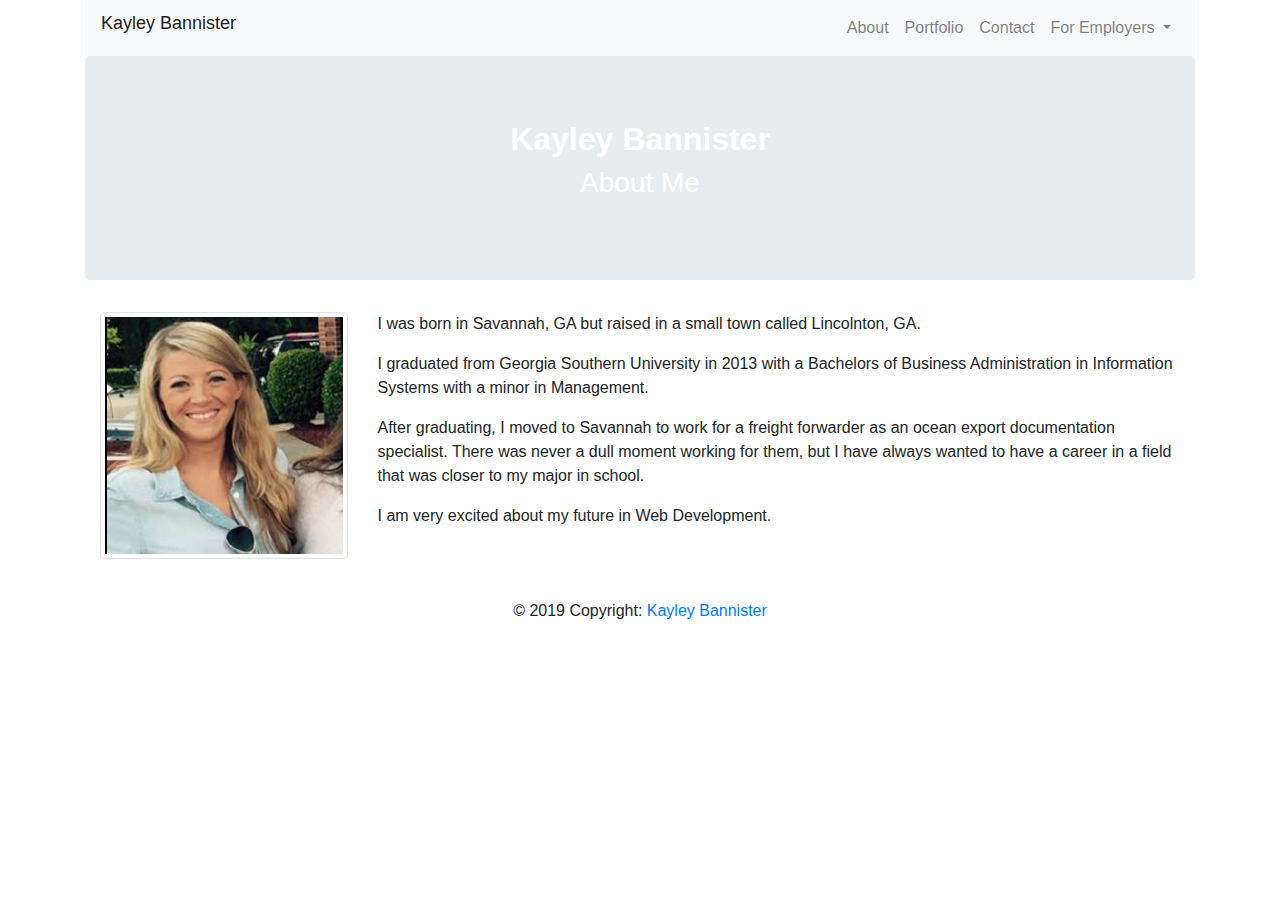
==== index.html @ 3e67e882 "pushing updated index file to portfolio page" ====
<!DOCTYPE html>

<head>
    <meta charset="UTF-8">
    <title>Kayley Bannister's Portfolio</title>
    <!--link to access bootstrap-->
    <link rel="stylesheet" href="https://stackpath.bootstrapcdn.com/bootstrap/4.3.1/css/bootstrap.min.css" integrity="sha384-ggOyR0iXCbMQv3Xipma34MD+dH/1fQ784/j6cY/iJTQUOhcWr7x9JvoRxT2MZw1T" crossorigin="anonymous">

</head>

<body>
   <div class="container">
    <nav class="navbar navbar-expand-lg navbar-light bg-light">

        <a class="navbar-brand" href="#">
            <h1 style="font-family: Arial, Helvetica, sans-serif; font-size: large">Kayley Bannister</h1></a>
        <button class="navbar-toggler" type="button" data-toggle="collapse" data-target="#navbarNavDropdown" aria-controls="navbarNavDropdown" aria-expanded="false" aria-label="Toggle navigation">
          <span class="navbar-toggler-icon"></span>
        </button>
  
        <div class="collapse navbar-collapse" id="navbarNavDropdown">
          <ul class="navbar-nav ml-auto">
  
            <li class="nav-item">
              <a class="nav-link" href="index.html">About</a>
            </li>
  
            <!--link to access my Portfolio page-->
            <li class="nav-item">
              <a class="nav-link" href="portfolio.html">Portfolio</a>
            </li>
            
            <!--link to access my Contact page-->
            <li class="nav-item">
                <a class="nav-link" href="contact.html">Contact</a>
            </li>

            <li class="nav-item dropdown">

                <a class="nav-link dropdown-toggle" href="#" id="navbarDropdownMenuLink" data-toggle="dropdown" aria-haspopup="true" aria-expanded="false">
                      For Employers
                </a>
        
                <div class="dropdown-menu" aria-labelledby="navbarDropdownMenuLink">

                    <a class="dropdown-item" href="https://github.com/kayleybannister" target="_blank">GitHub Repositories</a>

                    <a class="dropdown-item" href="https://www.linkedin.com/in/kayleybannister/" target="_blank">LinkedIn</a>
                </div>
        
            </li>
        
          </ul>
        </div>

        <!--ends the nav bar-->
        </nav>
    </div>

    <div class="container">

        <div class="row">

            <div class="col-md-12">

                <div class="jumbotron" style="background-image: url(https://pbs.twimg.com/profile_banners/35581057/1533515747/1500x500); background-position: right;">
                <h2 class="text-center"><strong class="text-white">Kayley Bannister</strong></h2>
                <h3 class="text-center"><p class="text-white">About Me</p></h3>
                
            </div>

        </div>

    </div>

    <div class="container">

        <div class="row">
            <div class="col-md-3">
                <img src="48630357.png" alt="Me" class="img-thumbnail">
            </div>
            
            <div class="col-md-9">
                <p>
                    I was born in Savannah, GA but raised in a small town called Lincolnton, GA.
                </p>
                <p>
                    I graduated from Georgia Southern University in 2013 with a Bachelors of Business 
                    Administration in Information Systems with a minor in Management.
                </p>
                <p>
                    After graduating, I moved to Savannah to work for a freight forwarder as an ocean 
                    export documentation specialist. There was never a dull moment working for them, but 
                    I have always wanted to have a career in a field that was closer to my major in school.
                </p>    
                <p>    
                    I am very excited about my future in Web Development.
                </p>
            </div>
        </div>      
    </div>


<footer class="page-footer font-small grey pt-4">

    <div class="footer-copyright text-center py-3">© 2019 Copyright:
        <a href="https://github.com/kayleybannister" target="_blank"> Kayley Bannister </a>
    </div>
            
</footer>

<!--the below js links allows the dropdown menu to work in the navbar-->
<script src="https://cdnjs.cloudflare.com/ajax/libs/jquery/3.2.1/jquery.min.js"></script>

<script src="https://maxcdn.bootstrapcdn.com/bootstrap/4.0.0/js/bootstrap.min.js"></script>

</body>

</hmtl>
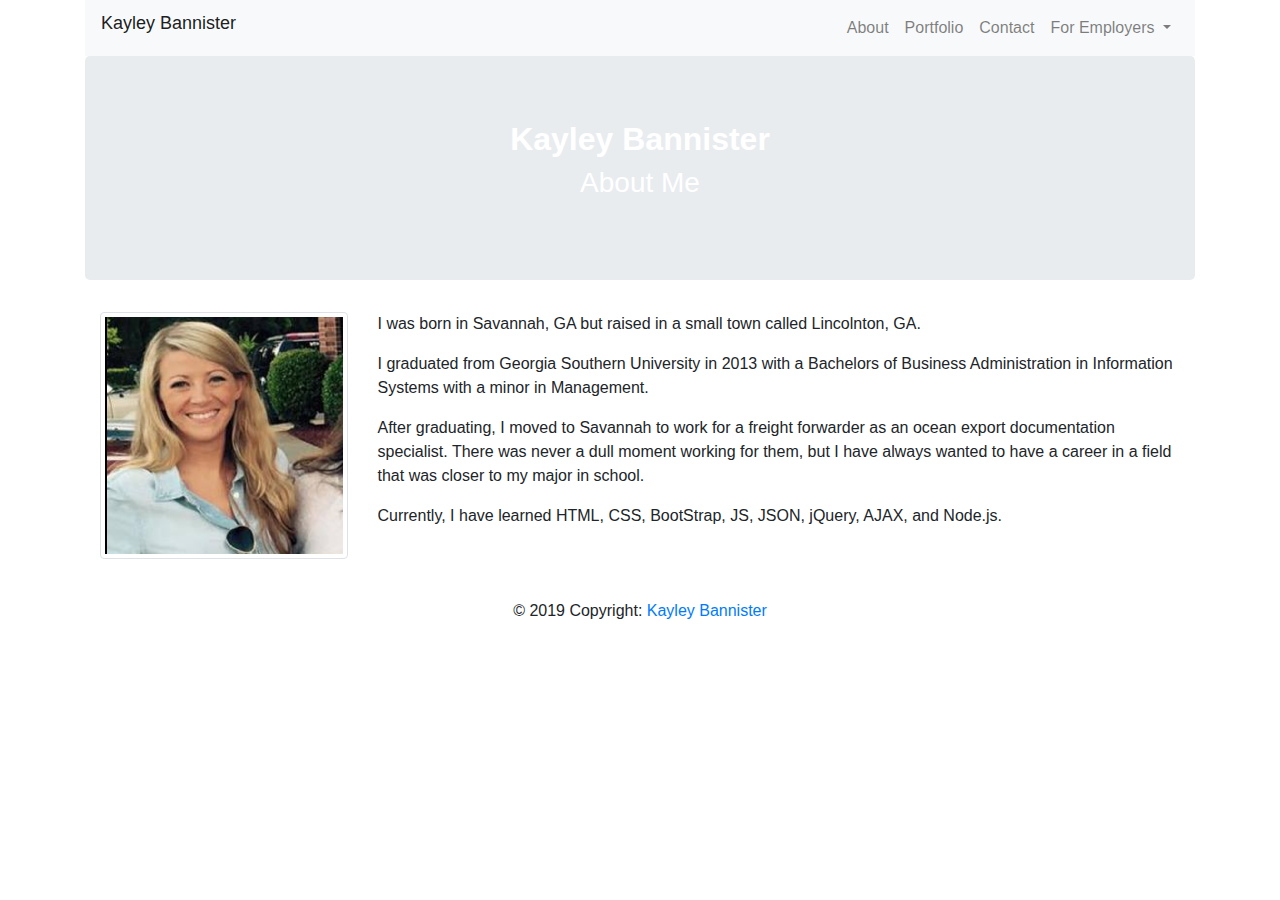
==== commit d093a353: "updated my about me" ====
--- a/index.html
+++ b/index.html
@@ -94,7 +94,7 @@
                     I have always wanted to have a career in a field that was closer to my major in school.
                 </p>    
                 <p>    
-                    I am very excited about my future in Web Development.
+                    Currently, I have learned HTML, CSS, BootStrap, JS, JSON, jQuery, AJAX, and Node.js.
                 </p>
             </div>
         </div>      
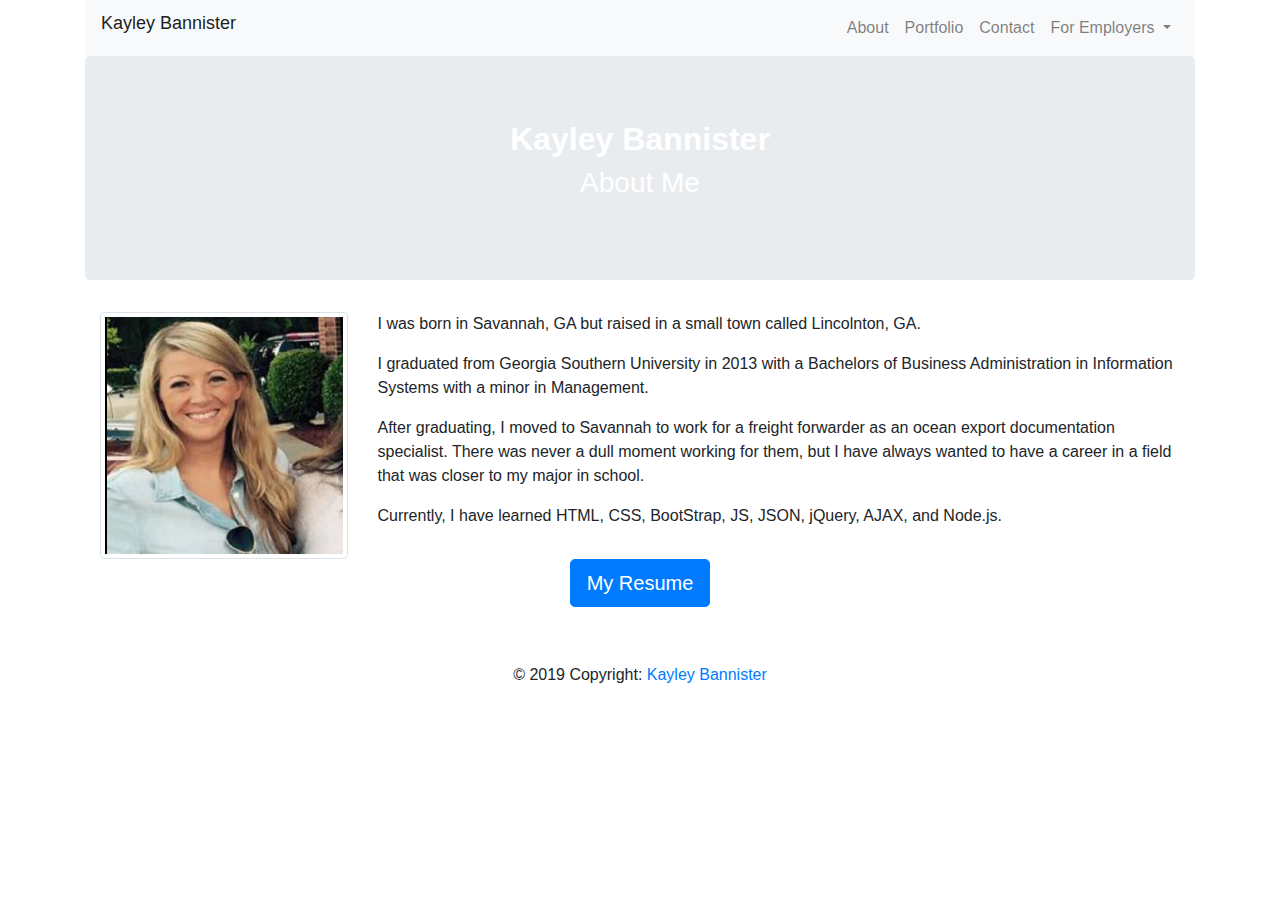
==== commit c426bd7f: "added button on about me to link to my resume and added my resume into my repo" ====
--- a/index.html
+++ b/index.html
@@ -97,7 +97,16 @@
                     Currently, I have learned HTML, CSS, BootStrap, JS, JSON, jQuery, AJAX, and Node.js.
                 </p>
             </div>
-        </div>      
+        </div>   
+        
+        <div class="row">
+            <div class="col-md-12">
+            <p class="text-center">
+                <a class="btn btn-primary btn-lg" href="KBannisterResume.pdf" role="button">
+                  <span class="fa fa-envelope"></span> My Resume</a>
+              </p>
+            </div>
+        </div>
     </div>
 
 
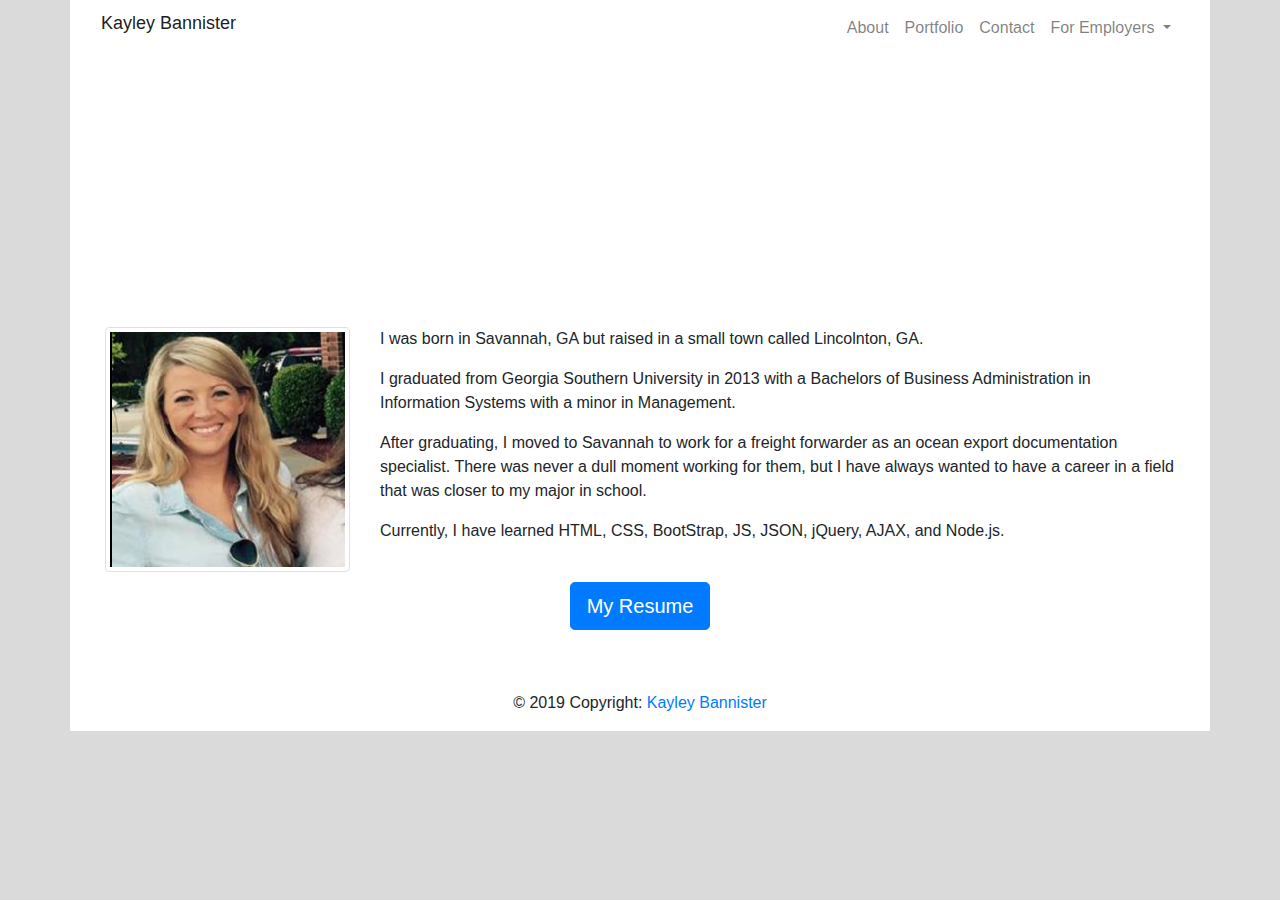
==== commit 6036065c: "added some css styling to polish the pages" ====
--- a/index.html
+++ b/index.html
@@ -3,6 +3,7 @@
 <head>
     <meta charset="UTF-8">
     <title>Kayley Bannister's Portfolio</title>
+    <link rel="stylesheet" href="./style.css">
     <!--link to access bootstrap-->
     <link rel="stylesheet" href="https://stackpath.bootstrapcdn.com/bootstrap/4.3.1/css/bootstrap.min.css" integrity="sha384-ggOyR0iXCbMQv3Xipma34MD+dH/1fQ784/j6cY/iJTQUOhcWr7x9JvoRxT2MZw1T" crossorigin="anonymous">
 
@@ -10,7 +11,7 @@
 
 <body>
    <div class="container">
-    <nav class="navbar navbar-expand-lg navbar-light bg-light">
+    <nav class="navbar navbar-expand-lg navbar-light">
 
         <a class="navbar-brand" href="#">
             <h1 style="font-family: Arial, Helvetica, sans-serif; font-size: large">Kayley Bannister</h1></a>
@@ -102,14 +103,14 @@
         <div class="row">
             <div class="col-md-12">
             <p class="text-center">
-                <a class="btn btn-primary btn-lg" href="KBannisterResume.pdf" role="button">
+                <a class="btn btn-primary btn-lg" href="KBannisterResume.pdf" target="_blank" role="button">
                   <span class="fa fa-envelope"></span> My Resume</a>
               </p>
             </div>
         </div>
     </div>
 
-
+<div class="container">
 <footer class="page-footer font-small grey pt-4">
 
     <div class="footer-copyright text-center py-3">© 2019 Copyright:
@@ -117,6 +118,7 @@
     </div>
             
 </footer>
+</div>
 
 <!--the below js links allows the dropdown menu to work in the navbar-->
 <script src="https://cdnjs.cloudflare.com/ajax/libs/jquery/3.2.1/jquery.min.js"></script>
--- a/style.css
+++ b/style.css
@@ -0,0 +1,12 @@
+body {
+    background-color: #dadada !important;
+}
+
+.container, div, .navbar, .row {
+    background-color: white !important;
+}
+
+.row {
+    padding: 5px;
+}
+
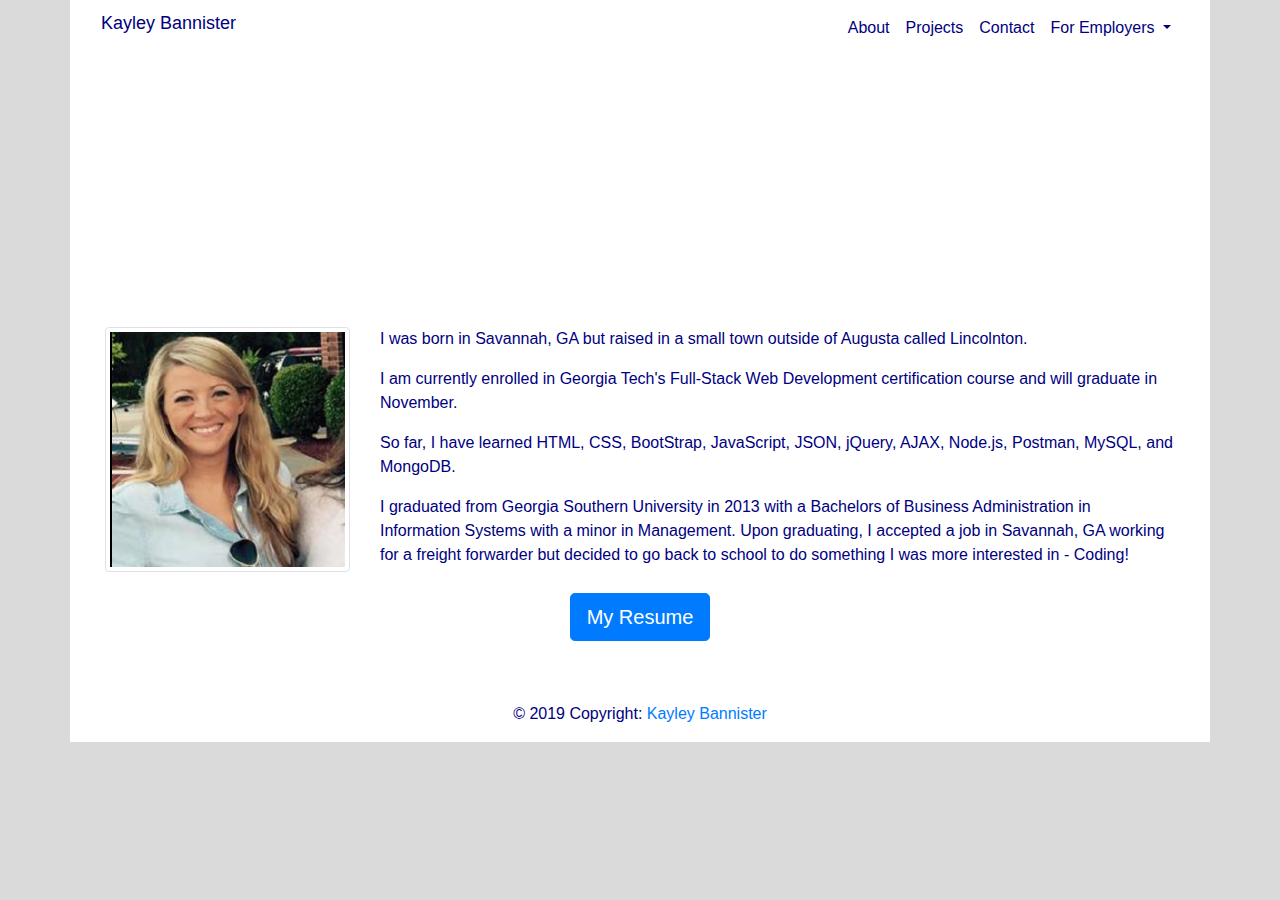
==== commit c7b97864: "added additional projects to the portfolio.html file but need to change the layout a bit" ====
--- a/index.html
+++ b/index.html
@@ -14,7 +14,8 @@
     <nav class="navbar navbar-expand-lg navbar-light">
 
         <a class="navbar-brand" href="#">
-            <h1 style="font-family: Arial, Helvetica, sans-serif; font-size: large">Kayley Bannister</h1></a>
+            <h1 style="font-family: Arial, Helvetica, sans-serif; font-size: large">Kayley Bannister</h1>
+        </a>
         <button class="navbar-toggler" type="button" data-toggle="collapse" data-target="#navbarNavDropdown" aria-controls="navbarNavDropdown" aria-expanded="false" aria-label="Toggle navigation">
           <span class="navbar-toggler-icon"></span>
         </button>
@@ -26,9 +27,9 @@
               <a class="nav-link" href="index.html">About</a>
             </li>
   
-            <!--link to access my Portfolio page-->
+            <!--link to access my Projects page-->
             <li class="nav-item">
-              <a class="nav-link" href="portfolio.html">Portfolio</a>
+              <a class="nav-link" href="portfolio.html">Projects</a>
             </li>
             
             <!--link to access my Contact page-->
@@ -44,7 +45,7 @@
         
                 <div class="dropdown-menu" aria-labelledby="navbarDropdownMenuLink">
 
-                    <a class="dropdown-item" href="https://github.com/kayleybannister" target="_blank">GitHub Repositories</a>
+                    <a class="dropdown-item" href="https://github.com/kayleybannister" target="_blank">GitHub</a>
 
                     <a class="dropdown-item" href="https://www.linkedin.com/in/kayleybannister/" target="_blank">LinkedIn</a>
                 </div>
@@ -83,20 +84,18 @@
             
             <div class="col-md-9">
                 <p>
-                    I was born in Savannah, GA but raised in a small town called Lincolnton, GA.
+                    I was born in Savannah, GA but raised in a small town outside of Augusta called Lincolnton.
+                </p>
+                <p>
+                    I am currently enrolled in Georgia Tech's Full-Stack Web Development certification course and will graduate in November.
+                </p>
+                <p>
+                    So far, I have learned HTML, CSS, BootStrap, JavaScript, JSON, jQuery, AJAX, Node.js, Postman, MySQL, and MongoDB.
                 </p>
                 <p>
                     I graduated from Georgia Southern University in 2013 with a Bachelors of Business 
-                    Administration in Information Systems with a minor in Management.
-                </p>
-                <p>
-                    After graduating, I moved to Savannah to work for a freight forwarder as an ocean 
-                    export documentation specialist. There was never a dull moment working for them, but 
-                    I have always wanted to have a career in a field that was closer to my major in school.
-                </p>    
-                <p>    
-                    Currently, I have learned HTML, CSS, BootStrap, JS, JSON, jQuery, AJAX, and Node.js.
-                </p>
+                    Administration in Information Systems with a minor in Management. Upon graduating, I accepted a job in Savannah, GA working for a freight forwarder but decided to go back to school to do something I was more interested in - Coding!
+                </p>   
             </div>
         </div>   
         
--- a/style.css
+++ b/style.css
@@ -1,12 +1,28 @@
 body {
     background-color: #dadada !important;
+    color: navy !important;
 }
 
 .container, div, .navbar, .row {
     background-color: white !important;
 }
 
+h1 {
+    color: navy;
+}
 .row {
     padding: 5px;
 }
 
+.nav-link {
+    color: navy !important;
+}
+
+.dropdown-item {
+    color: navy !important;
+}
+
+.card-img-top {
+    width: 100%;
+    height: 15vw;
+}